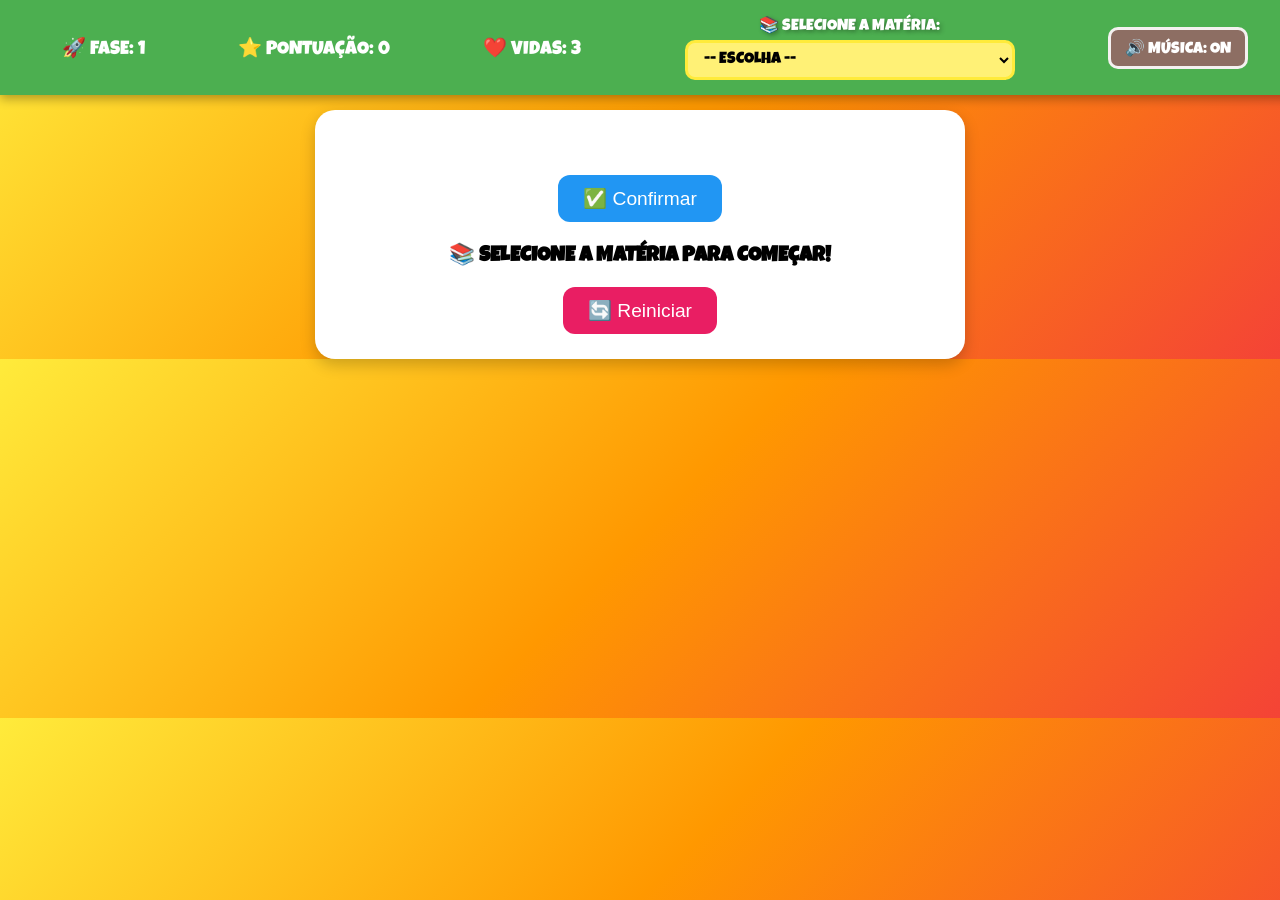
==== index.html @ a1b570ed "first commit" ====
<!DOCTYPE html>
<html lang="pt-BR">
<head>
  <meta charset="UTF-8" />
  <meta name="viewport" content="width=device-width, initial-scale=1.0" />
  <title>Quiz Divertido</title>
  <link href="https://fonts.googleapis.com/css2?family=Luckiest+Guy&display=swap" rel="stylesheet" />
  <link rel="stylesheet" href="style.css" />
</head>
<body class="tema-padrao">
  <!-- HUD fixo -->
  <div id="hud">
    <div id="level">🚀 Fase: 1</div>
    <div id="score">⭐ Pontuação: 0</div>
    <div id="lives">❤️ Vidas: 3</div>

    <!-- Aviso e combo-box -->
    <div id="subjectBox">
      <label for="subjectSelect" id="subjectLabel">📚 Selecione a matéria:</label>
      <select id="subjectSelect">
        <option value="" disabled selected>-- Escolha --</option>
        <option value="3-materias">História,Ciências Sociais,Geografia</option>
        <option value="ciências naturais">Ciências Naturais</option>
        <option value="português">Português</option>
      </select>
    </div>

    <!-- Botão de áudio -->
    <button id="muteBtn" aria-pressed="false" title="Alternar música e efeitos sonoros">🔊 Música: ON</button>
  </div>

  <!-- Área do jogo -->
  <div id="game">
    <div id="question"></div>
    <div id="options"></div>
    <button id="submitBtn">✅ Confirmar</button>
    <div id="feedback"></div>
    <button id="restartBtn">🔄 Reiniciar</button>
  </div>

  <script src="script.js"></script>
</body>
</html>
---- style.css ----
/* ====== BASE ====== */
body {
  font-family: 'Luckiest Guy', cursive;
  text-transform: uppercase;
  background: linear-gradient(135deg, #ffeb3b, #ff9800, #f44336);
  margin: 0;
  padding: 0;
  display: flex;
  justify-content: center;
}

/* ====== HUD FIXO NO TOPO ====== */
#hud {
  position: fixed;
  top: 0;
  left: 0;
  width: 100%;
  background: #4caf50;
  color: white;
  display: flex;
  justify-content: space-around;
  align-items: center;
  padding: 15px;
  font-size: 1.2rem;
  z-index: 1000;
  box-shadow: 0 4px 10px rgba(0,0,0,0.3);
}

/* ====== CAIXA DA SELEÇÃO DE MATÉRIA ====== */
#subjectBox {
  display: flex;
  flex-direction: column;
  align-items: center;
  margin-left: 10px;
}

#subjectLabel {
  font-size: 1rem;
  color: #fff;
  margin-bottom: 5px;
  text-shadow: 2px 2px 4px rgba(0,0,0,0.3);
}

#subjectSelect {
  font-family: 'Luckiest Guy', cursive;
  text-transform: uppercase;
  font-size: 1rem;
  padding: 8px 12px;
  border-radius: 10px;
  border: 3px solid #ffeb3b;
  background: #fff176;
  cursor: pointer;
  transition: transform 0.2s, background 0.3s;
}
#subjectSelect:hover {
  transform: scale(1.05);
  background: #fdd835;
}

/* ====== BOTÃO MUTE (se existir no HTML) ====== */
#muteBtn {
  font-family: 'Luckiest Guy', cursive;
  text-transform: uppercase;
  font-size: 1rem;
  padding: 8px 14px;
  border-radius: 10px;
  border: 3px solid rgba(255,255,255,0.9);
  background: #2e7d32;
  color: #fff;
  cursor: pointer;
  transition: transform 0.2s, background 0.3s, box-shadow 0.2s;
}
#muteBtn:hover {
  transform: scale(1.05);
  background: #1b5e20;
  box-shadow: 0 2px 6px rgba(0,0,0,0.25);
}
#muteBtn:focus {
  outline: none;
  box-shadow: 0 0 0 3px rgba(255,255,255,0.35);
}
#muteBtn[aria-pressed="true"] {
  background: #8d6e63; /* aparência de OFF */
}

/* ====== ÁREA DO JOGO ====== */
#game {
  margin-top: 110px;
  background: #fff;
  padding: 25px;
  border-radius: 20px;
  max-width: 600px;
  width: 100%;
  box-shadow: 0 6px 15px rgba(0,0,0,0.2);
  text-align: center;
}

#question {
  font-size: 1.5rem;
  color: #ff5722;
  margin-bottom: 20px;
}

/* ====== OPÇÕES ====== */
#options div {
  margin: 10px 0;
  padding: 15px;
  border: 3px solid #ff9800;
  border-radius: 12px;
  cursor: pointer;
  transition: transform 0.2s, background 0.3s, box-shadow 0.2s;
  background: #ffe082;
}
#options div:hover {
  transform: scale(1.05);
  background: #ffd54f;
}

#options div.selected {
  background: #4caf50;
  color: white;
  border-color: #388e3c;
}

.option img {
  display: block;
  margin: 0 auto;
  max-width: 120px;
  border-radius: 8px;
  transition: transform 0.2s;
}
.option img:hover {
  transform: scale(1.1);
}

/* ====== FOCO (Acessibilidade) ====== */
.option:focus {
  outline: none;
  box-shadow: 0 0 0 3px rgba(33,150,243,0.45);
}

/* ============================
   REVELAÇÃO DE GABARITO
   - corretas: fundo verde
   - erradas selecionadas: fundo vermelho
   ============================ */

/* Opção correta (fica verde) */
#options .option.correct-reveal {
  background: #2e7d32 !important;   /* verde */
  border-color: #1b5e20 !important;
  color: #ffffff !important;        /* texto branco para contraste */
}

/* Opção errada escolhida (fica vermelha) */
#options .option.wrong-reveal {
  background: #f44336 !important;   /* vermelho */
  border-color: #b71c1c !important;
  color: #ffffff !important;        /* texto branco para contraste */
}

/* Se o usuário passar o mouse, não deixar mudar a cor durante o reveal */
#options .option.correct-reveal:hover,
#options .option.wrong-reveal:hover {
  transform: none !important;
  filter: none !important;
}

/* ====== BOTÕES ====== */
#submitBtn, #restartBtn {
  margin-top: 20px;
  padding: 12px 25px;
  font-size: 1.2rem;
  border: none;
  border-radius: 12px;
  cursor: pointer;
  transition: transform 0.2s, background 0.3s, box-shadow 0.2s;
}

#submitBtn {
  background: #2196f3;
  color: white;
}
#submitBtn:hover {
  background: #1976d2;
  transform: scale(1.05);
  box-shadow: 0 3px 8px rgba(0,0,0,0.2);
}
#submitBtn:disabled {
  background: #90a4ae;
  cursor: not-allowed;
}

#restartBtn {
  background: #e91e63;
  color: white;
}
#restartBtn:hover {
  background: #c2185b;
  transform: scale(1.05);
  box-shadow: 0 3px 8px rgba(0,0,0,0.2);
}

/* ====== FEEDBACK ====== */
#feedback {
  margin-top: 20px;
  font-size: 1.3rem;
  font-weight: bold;
}

/* Feedback animado */
#feedback.correct {
  color: #4caf50;
  animation: pop 0.5s ease;
}
#feedback.wrong {
  color: #f44336;
  animation: shake 0.5s ease;
}

@keyframes pop {
  0% { transform: scale(0.8); }
  50% { transform: scale(1.2); }
  100% { transform: scale(1); }
}

@keyframes shake {
  0%,100% { transform: translateX(0); }
  25% { transform: translateX(-5px); }
  75% { transform: translateX(5px); }
}

/* ====== CONFETE ====== */
.confetti {
  position: fixed;
  width: 12px;
  height: 12px;
  border-radius: 50%;
  animation: fall 2s linear forwards;
  z-index: 9999;
}

@keyframes fall {
  to {
    transform: translateY(100vh) rotate(720deg);
    opacity: 0;
  }
}

.option.correct {
  background: #4caf50;
  color: white;
  border-color: #388e3c;
}

.option.wrong {
  background: #f44336;
  color: white;
  border-color: #b71c1c;
}


/* ====== RESPONSIVIDADE ====== */
@media (max-width: 480px) {
  #hud {
    flex-direction: column;
    align-items: center;
    font-size: 1rem;
    padding: 10px;
  }

  /* Reservar espaço para o HUD fixo */
  body {
    padding-top: 200px; /* aumenta para caber o HUD empilhado */
  }

  #game {
    margin-top: 0; /* não precisa empurrar manualmente */
    padding: 15px;
  }

  #question {
    font-size: 1.3rem;
    color: #000;
    margin-bottom: 15px;
  }

  #options div {
    font-size: 1rem;
    padding: 10px;
  }

  #submitBtn, #restartBtn {
    width: 100%;
    font-size: 1rem;
  }

  #feedback {
    font-size: 1.1rem;
  }
}
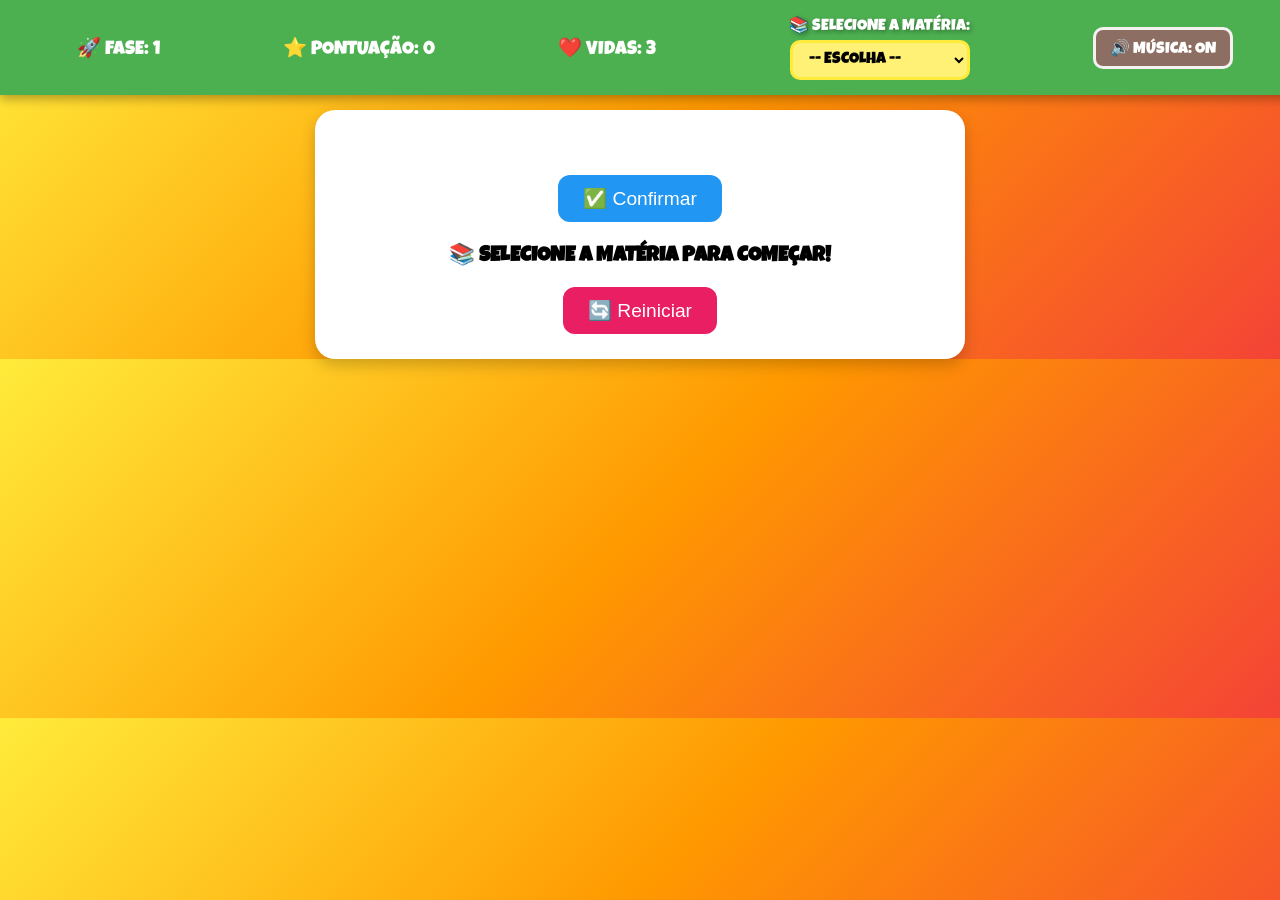
==== commit cf297448: "tag1" ====
--- a/index.html
+++ b/index.html
@@ -7,6 +7,17 @@
   <link href="https://fonts.googleapis.com/css2?family=Luckiest+Guy&display=swap" rel="stylesheet" />
   <link rel="stylesheet" href="style.css" />
 </head>
+
+<!-- Google tag (gtag.js) -->
+<script async src="https://www.googletagmanager.com/gtag/js?id=G-5SEGETD34P"></script>
+<script>
+  window.dataLayer = window.dataLayer || [];
+  function gtag(){dataLayer.push(arguments);}
+  gtag('js', new Date());
+
+  gtag('config', 'G-5SEGETD34P');
+</script>
+
 <body class="tema-padrao">
   <!-- HUD fixo -->
   <div id="hud">
--- a/style.css
+++ b/style.css
@@ -51,6 +51,7 @@
   background: #fff176;
   cursor: pointer;
   transition: transform 0.2s, background 0.3s;
+  width: 180px;
 }
 #subjectSelect:hover {
   transform: scale(1.05);
